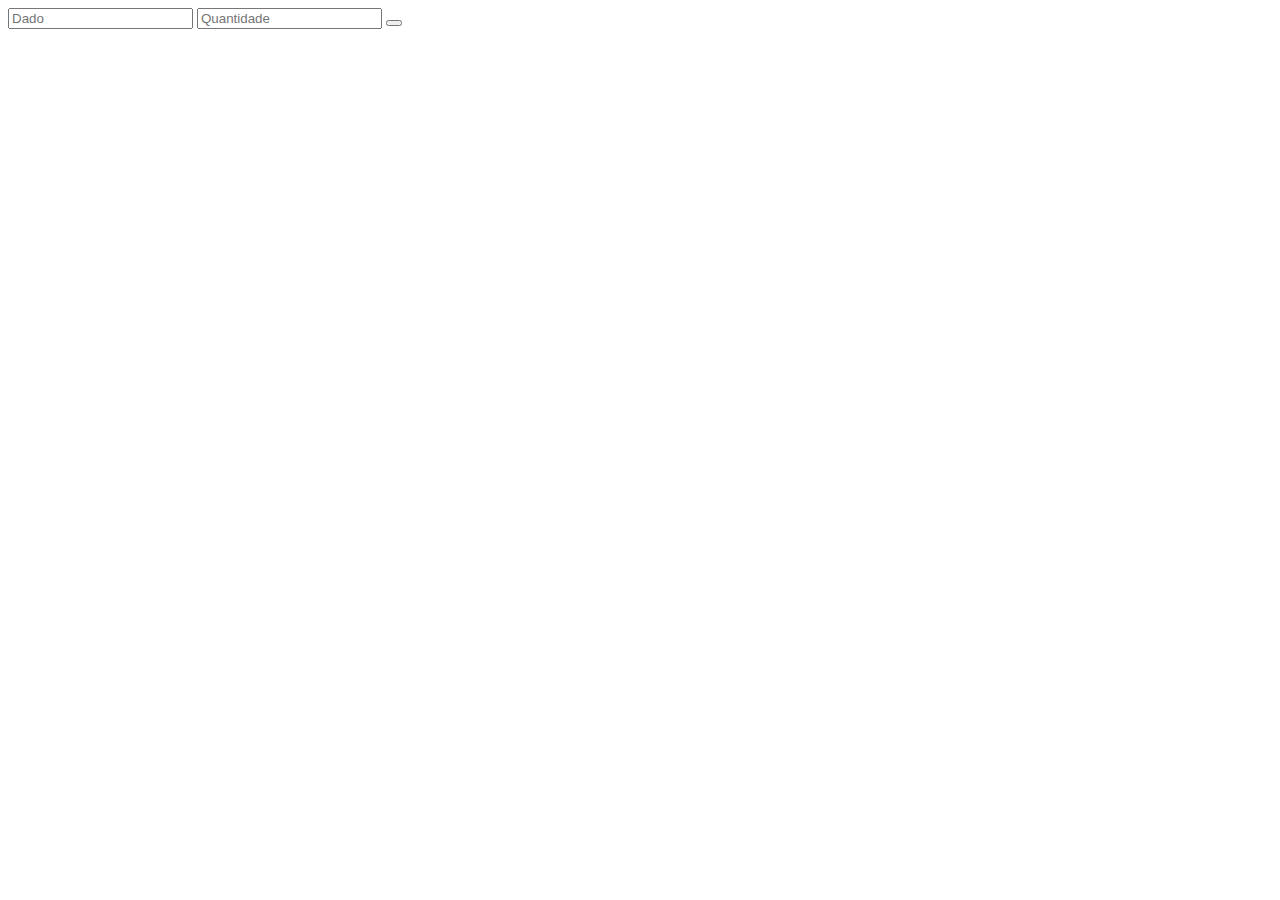
==== App02_Roll/index.html @ bd7b8b22 "add App02_roll" ====
<!DOCTYPE html>
<html lang="pt-BR">
<head>
    <meta charset="UTF-8">
    <meta name="viewport" content="width=device-width, initial-scale=1.0">
    <title>Roll</title>
</head>
<body>

    <div class="container">
        <input type="number" id="dado" placeholder="Dado">
        <input type="number" id="quantidade" placeholder="Quantidade">
        <button id="submit"></button>
        <div id="resultado"></div>
        
    </div>


    <script src="script.js"></script>
    
</body>
</html>
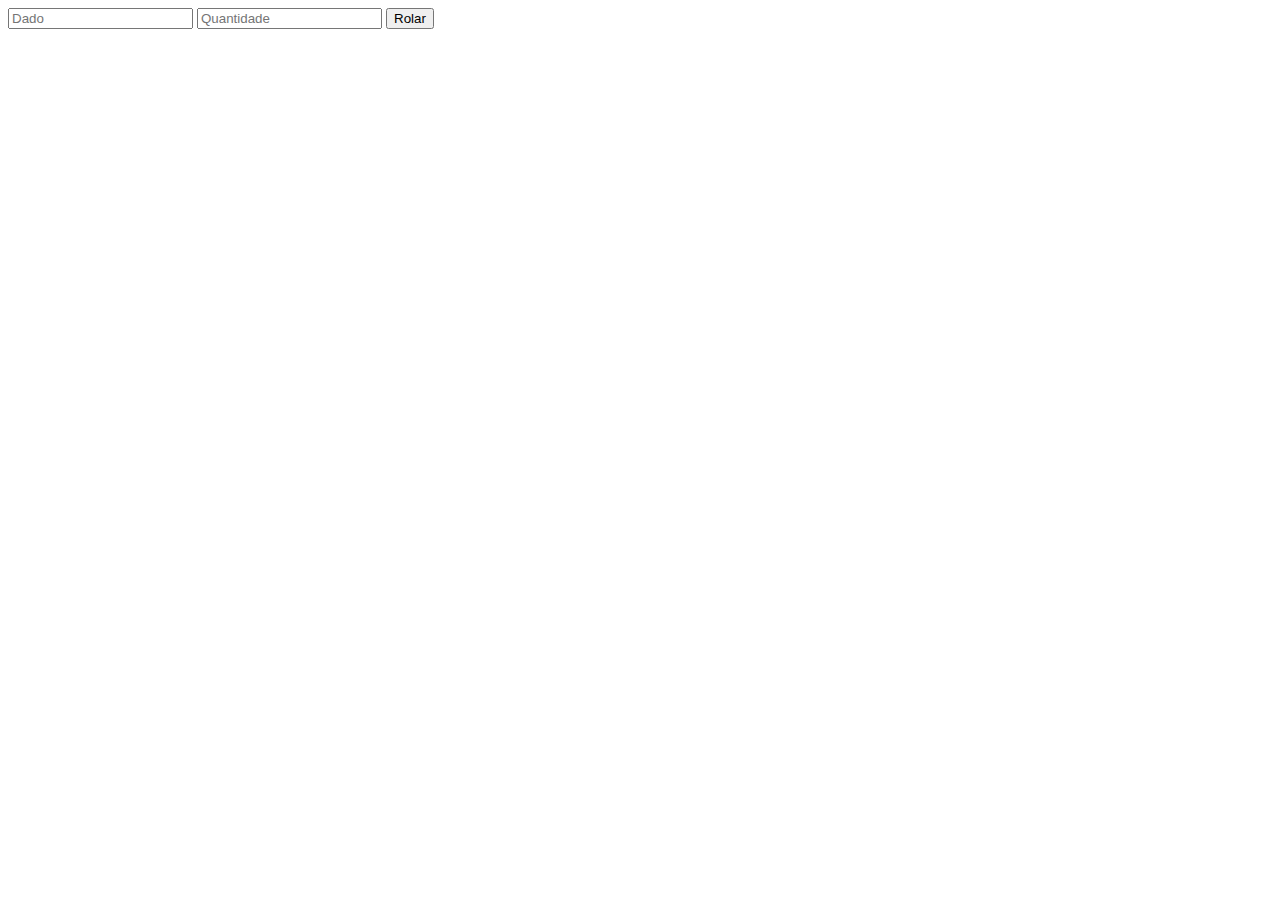
==== commit 99a91171: "update index.html" ====
--- a/App02_Roll/index.html
+++ b/App02_Roll/index.html
@@ -10,7 +10,7 @@
     <div class="container">
         <input type="number" id="dado" placeholder="Dado">
         <input type="number" id="quantidade" placeholder="Quantidade">
-        <button id="submit"></button>
+        <button id="submit">Rolar</button>
         <div id="resultado"></div>
         
     </div>
